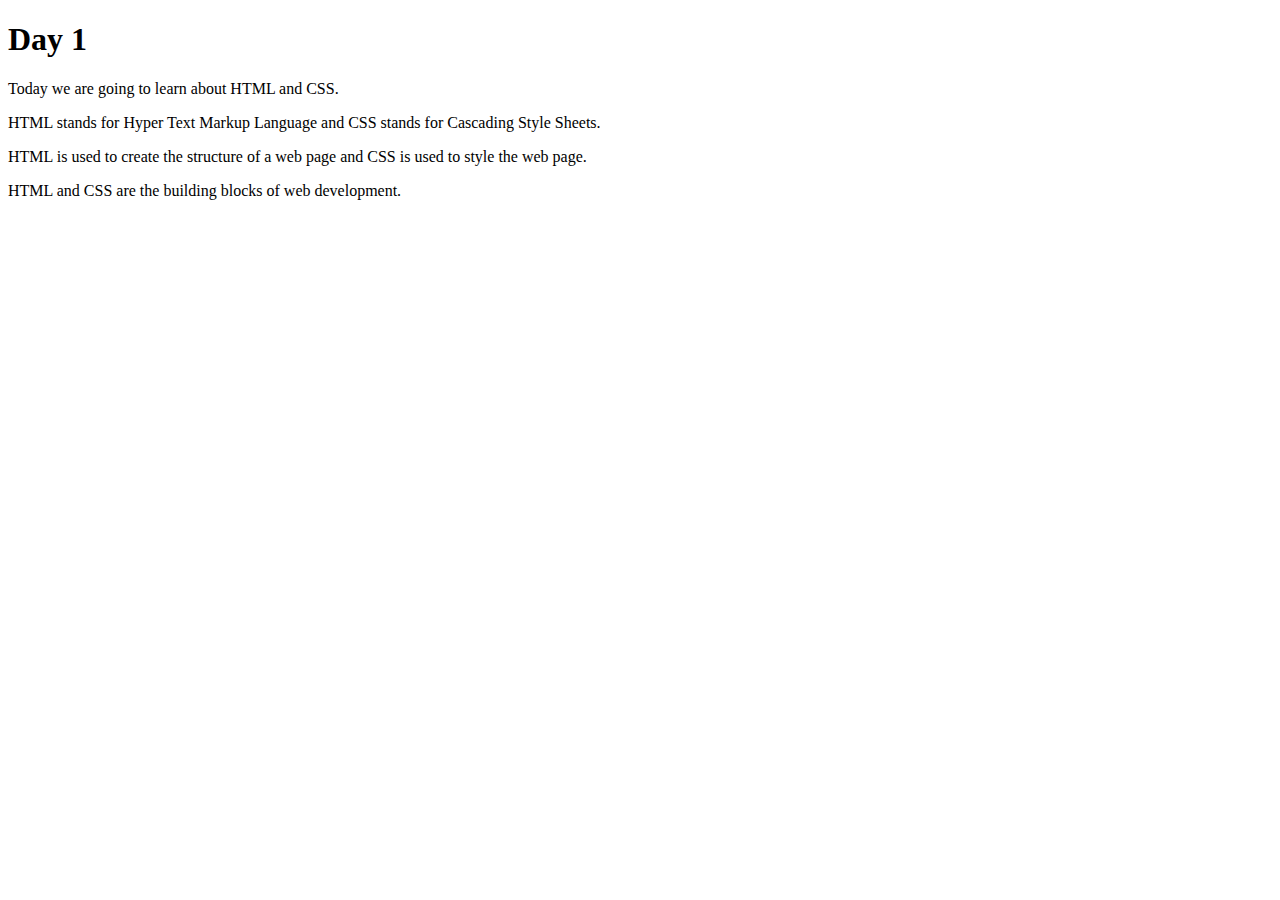
==== day 1/index.html @ 936e7339 "second change" ====
<!DOCTYPE html>
<html>
    <head>
        <title>Day 1</title>
    </head>
    <body>
        <h1>Day 1</h1>
        <p>Today we are going to learn about HTML and CSS.</p>
        <p>HTML stands for Hyper Text Markup Language and CSS stands for Cascading Style Sheets.</p>
        <p>HTML is used to create the structure of a web page and CSS is used to style the web page.</p>
        <p>HTML and CSS are the building blocks of web development.</p> 
    </body>
</html>
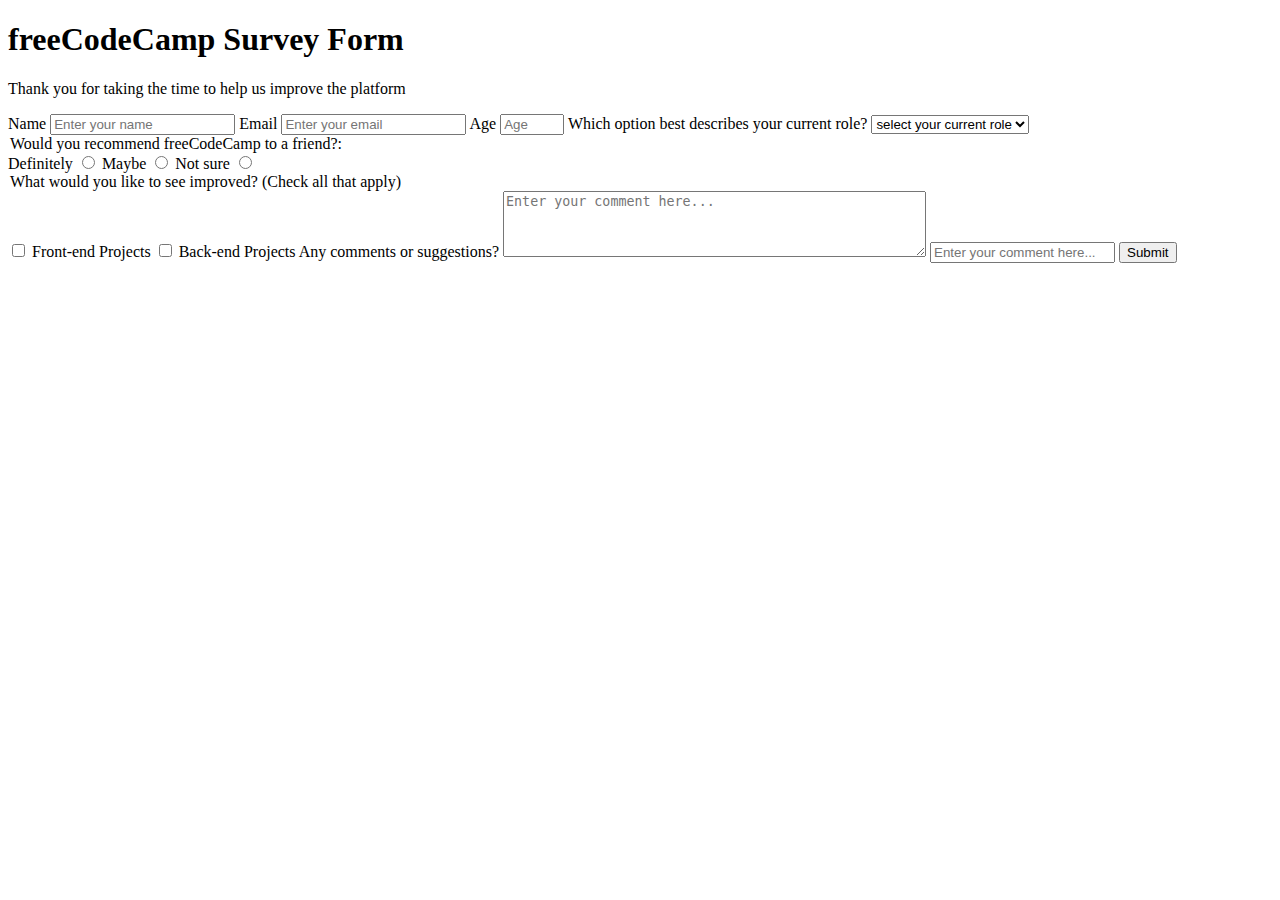
==== commit ed046ab5: "Add new files and update index.html and style.css for day 1 and day 2" ====
--- a/day 1/index.html
+++ b/day 1/index.html
@@ -1,13 +1,66 @@
 <!DOCTYPE html>
 <html>
-    <head>
-        <title>Day 1</title>
-    </head>
-    <body>
-        <h1>Day 1</h1>
-        <p>Today we are going to learn about HTML and CSS.</p>
-        <p>HTML stands for Hyper Text Markup Language and CSS stands for Cascading Style Sheets.</p>
-        <p>HTML is used to create the structure of a web page and CSS is used to style the web page.</p>
-        <p>HTML and CSS are the building blocks of web development.</p> 
+<head>
+  <title>Survey Form</title>
+<link rel="stylesheet" src:styles.css>
+  </head>
+  <body>
+
+    <header>
+      <h1 id="title">freeCodeCamp Survey Form</h1>
+      <p id="description"> Thank you for taking the time to help us improve the platform</p>
+      </header>
+      <main>
+        <form id="survey-form">
+
+          <label for="name" id="name-label">Name</label>
+          <input type="text" id="name" Placeholder="Enter your name" required>
+
+
+          <label for="email" id="email-label">Email<span style: (optional)</label>
+          <input type="email" id="email" Placeholder="Enter your email" required>
+
+          <label for="number" id="number-label">Age</label>
+          <input type="number" id="number" Placeholder="Age" required required min="13" max="100" title="Enter Valid age">
+
+
+          <label for="dropdown">Which option best describes your current role?</label>
+          <select id="dropdown">
+            <option selected>select your current role</option>
+            <option >student</option>
+            <option >Professional</option>
+            <option >Other</option>
+            </select>
+
+  <legend>Would you recommend freeCodeCamp to a friend?:</legend>
+    <label for="ratio-definitely" id="ratio-label">Definitely</label>
+          <input type="radio" id="ratio-definitely" name="recommendation" value="Definitely">
+
+          <label for="ratio-maybe" id="ratio-label">Maybe</label>
+          <input type="radio" id="ratio-maybe" name="recommendation" value="Maybe">
+          
+          <label for="ratio-not" id="ratio-label">Not sure</label>
+          <input type="radio" id="ratio-not" name="recommendation" value="Not sure">
+
+         <legend>What would you like to see improved? (Check all that apply)</legend>
+    
+    <input type="checkbox" id="check-front" name="field 5" value="Front-end Projects">
+          <label for="check-front" id="check-front-label">Front-end Projects</label>
+          
+          
+          <input type="checkbox" id="check-back" name="field 5" value="Back-end Projects">
+          <label for="check-back" id="check-back-label">Back-end Projects</label>
+
+            <label for="textarea" id="comments-label">Any comments or suggestions?</label>
+<textarea id="textarea" placeholder="Enter your comment here..." rows="4" cols="50"></textarea>
+
+                    
+          <input type="text" id="text" Placeholder="Enter your comment here..." >
+<button id="submit" type="submit">Submit</button>
+
+</form>
+
+        </main>
     </body>
-</html>+  </html>
+<Head>
